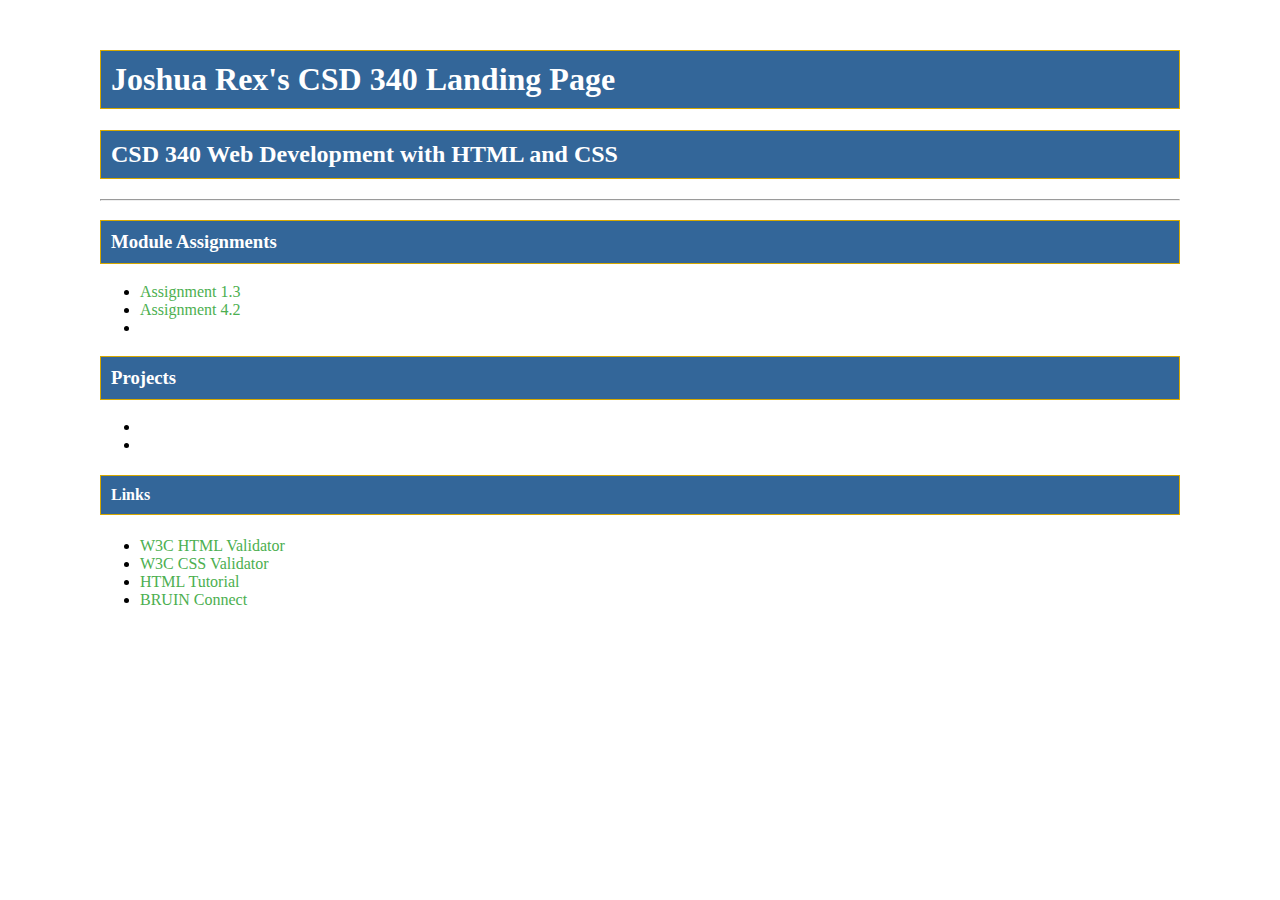
==== index.html @ 1be717fa "Forgot the landing page link lol" ====
<!DOCTYPE html>
<html lang='en'>
	<head>
		<title>Joshua Rex's CSD 340 Landing Page</title>
		<link href='site.css' type='text/css' rel='stylesheet' >
	</head>
	<body>
	<div id=”container”>
	<h1>Joshua Rex's CSD 340 Landing Page</h1>
	<h2>CSD 340 Web Development with HTML and CSS</h2>
	<hr>
	<h3>Module Assignments</h3>
	<ul>
		<li><a href="module-3/Rex_Mod3_3.html">Assignment 1.3</a></li>
		<li><a href="module-4/Rex_Mod4_2.html">Assignment 4.2</a></li>
		<li></li>
	</ul>
	<h3>Projects</h3>
	<ul>
		<!--<li><a href="">bioSite Project Home Page</a></li>-->
		<li></li>
		<li></li>
	</ul>
	<h4>Links</h4>
	<ul>
		<li><a href="https://validator.w3.org/">W3C HTML Validator</a></li>
		<li><a href="http://jigsaw.w3.org/css-validator/">W3C CSS Validator</a></li>
		<li><a href="https://www.w3schools.com/html/ ">HTML Tutorial</a></li>
		<li><a href="https://bruinconnect.bellevue.edu/ ">BRUIN Connect</a></li>
	</ul>
	</div>
	</body>
</html>
---- site.css ----
/* Setting margins */
body {
    margin-top: 50px;
    margin-left: 100px;
    margin-right: 100px;
}

/* Color scheme for headings */
h1, h2, h3, h4 {
    background-color: #336699;
    color: #FFFFFF;
    border: 1px solid #D6A800;
    padding: 10px;
}

/* Styling anchor tags */
a {
    color: #4CAF50;
    text-decoration: none;
}

/* Hover effect for anchor tags */
a:hover {
    color: #336699;
}

/* Styling visited anchor tags */
a:visited {
    color: #993366;
}
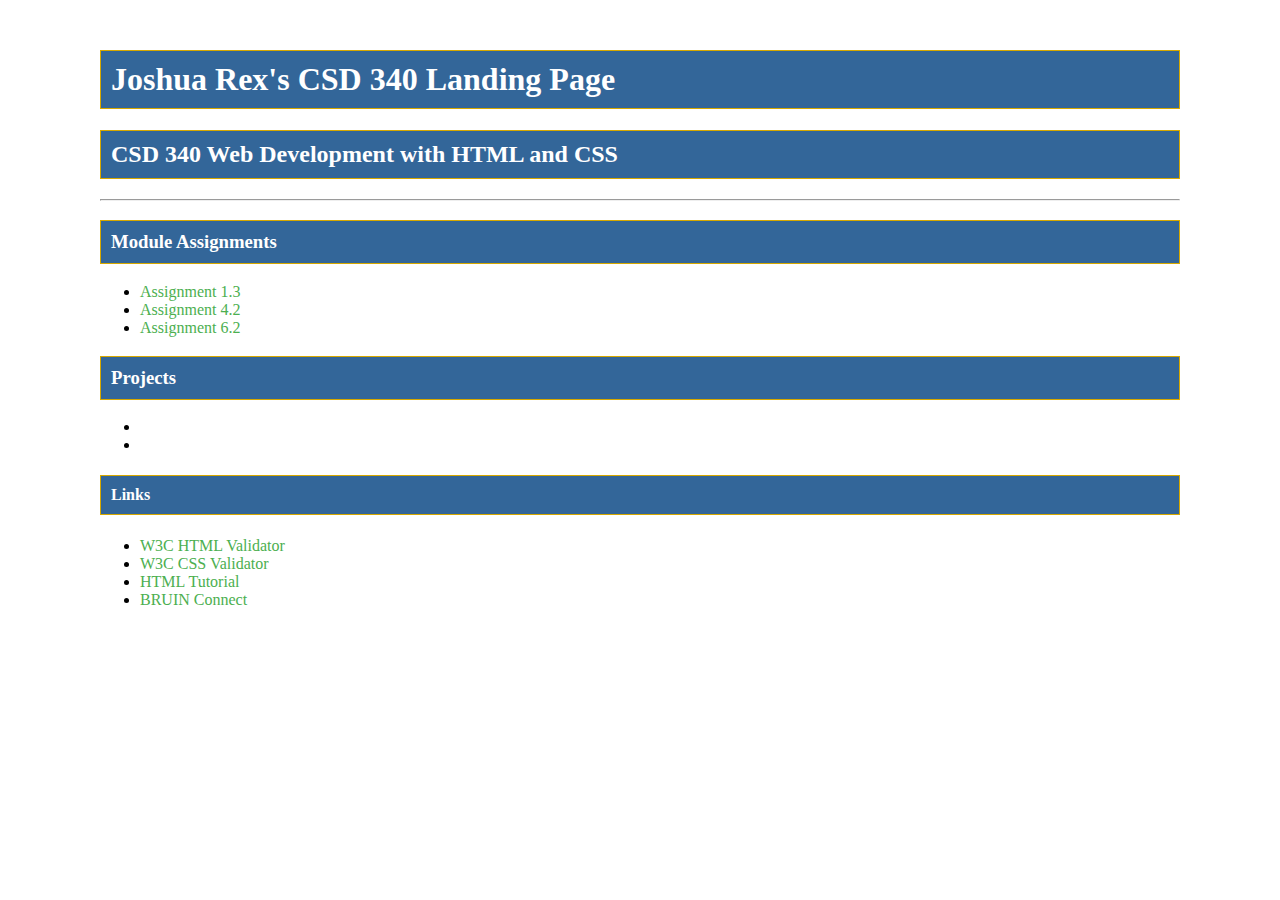
==== commit 49e64b26: "Module 6 Assignment" ====
--- a/index.html
+++ b/index.html
@@ -13,7 +13,7 @@
 	<ul>
 		<li><a href="module-3/Rex_Mod3_3.html">Assignment 1.3</a></li>
 		<li><a href="module-4/Rex_Mod4_2.html">Assignment 4.2</a></li>
-		<li></li>
+		<li><a href="module-6/Rex_Mod6_2.html">Assignment 6.2</a></li>
 	</ul>
 	<h3>Projects</h3>
 	<ul>
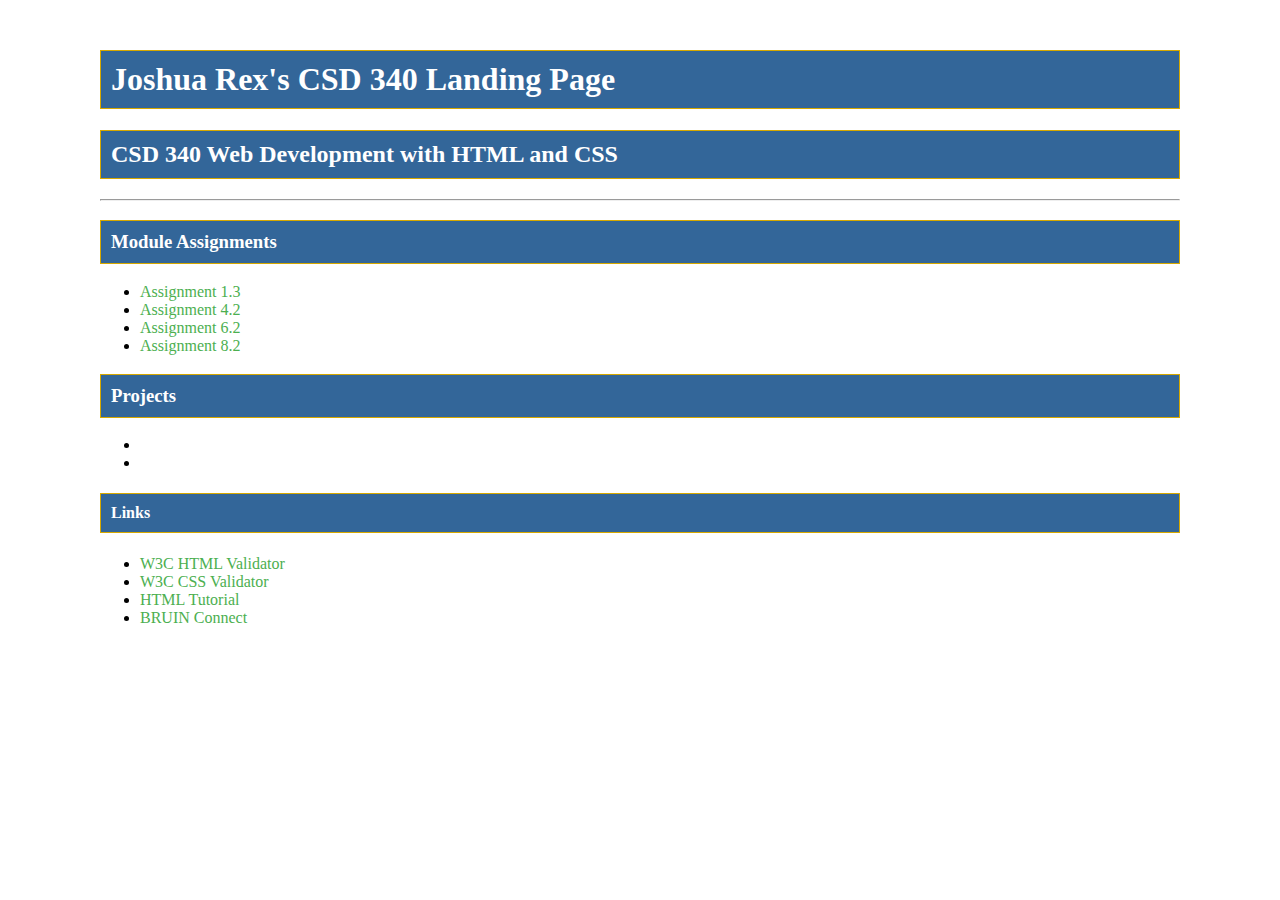
==== commit fc66541e: "Module 8" ====
--- a/index.html
+++ b/index.html
@@ -14,6 +14,7 @@
 		<li><a href="module-3/Rex_Mod3_3.html">Assignment 1.3</a></li>
 		<li><a href="module-4/Rex_Mod4_2.html">Assignment 4.2</a></li>
 		<li><a href="module-6/Rex_Mod6_2.html">Assignment 6.2</a></li>
+		<li><a href="module-8/Rex_Mod8_2.html">Assignment 8.2</a></li>
 	</ul>
 	<h3>Projects</h3>
 	<ul>
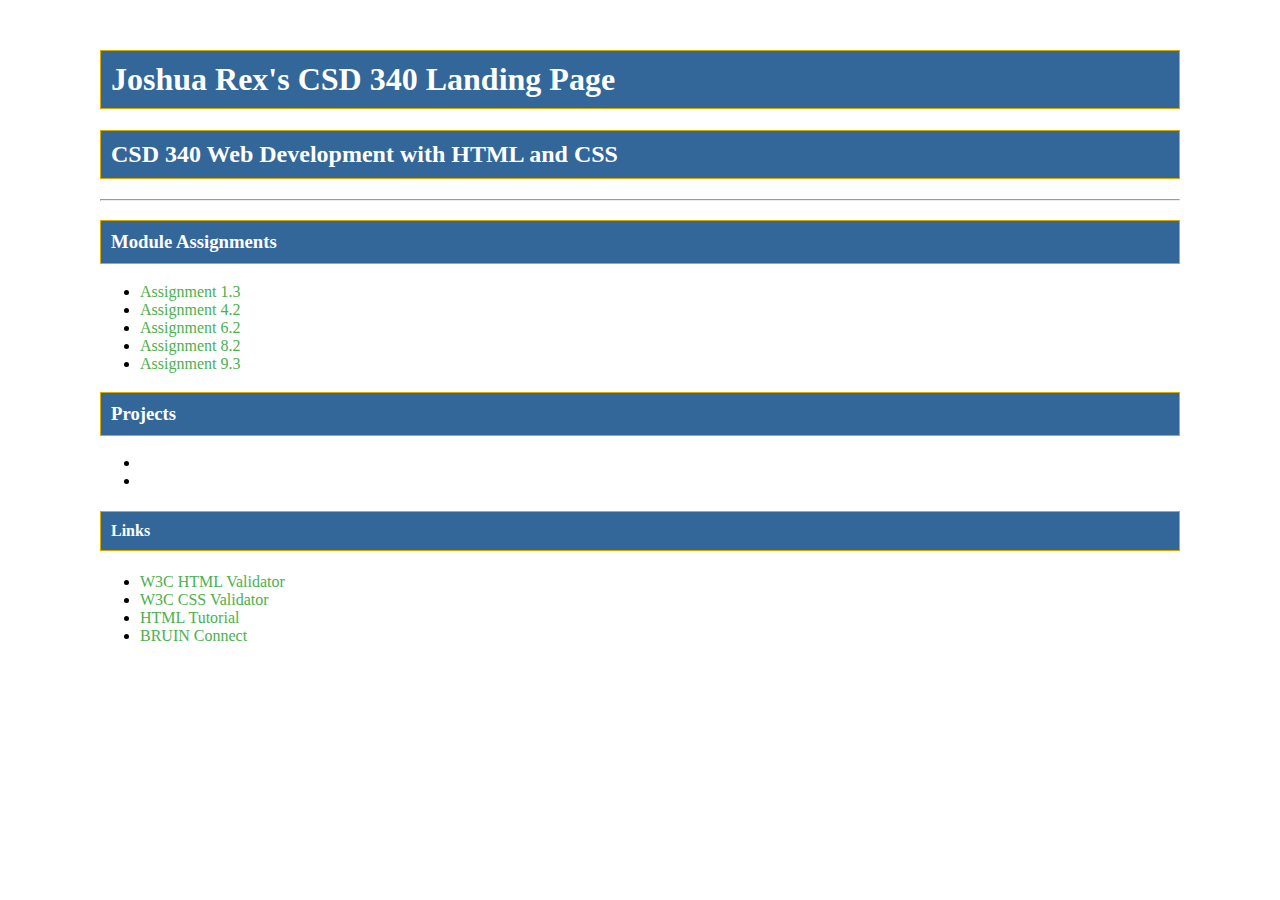
==== commit c5d23371: "Assignment 9.2" ====
--- a/index.html
+++ b/index.html
@@ -15,6 +15,7 @@
 		<li><a href="module-4/Rex_Mod4_2.html">Assignment 4.2</a></li>
 		<li><a href="module-6/Rex_Mod6_2.html">Assignment 6.2</a></li>
 		<li><a href="module-8/Rex_Mod8_2.html">Assignment 8.2</a></li>
+		<li><a href="module-9/Rex_Mod9_3.html">Assignment 9.3</a></li>
 	</ul>
 	<h3>Projects</h3>
 	<ul>
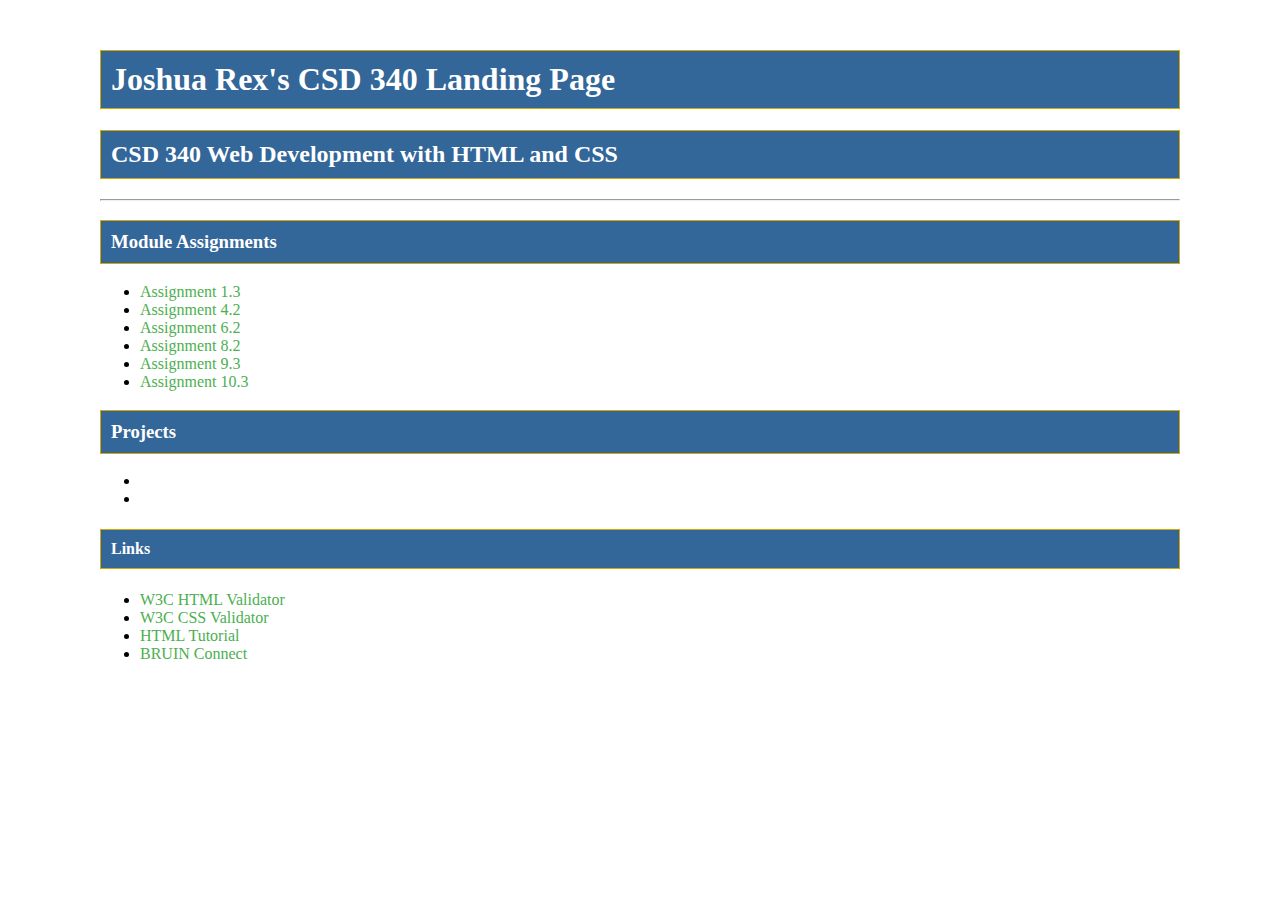
==== commit 6467279e: "Module 10" ====
--- a/index.html
+++ b/index.html
@@ -16,6 +16,7 @@
 		<li><a href="module-6/Rex_Mod6_2.html">Assignment 6.2</a></li>
 		<li><a href="module-8/Rex_Mod8_2.html">Assignment 8.2</a></li>
 		<li><a href="module-9/Rex_Mod9_3.html">Assignment 9.3</a></li>
+		<li><a href="module-10/Rex_Mod10_3.html">Assignment 10.3</a></li>
 	</ul>
 	<h3>Projects</h3>
 	<ul>
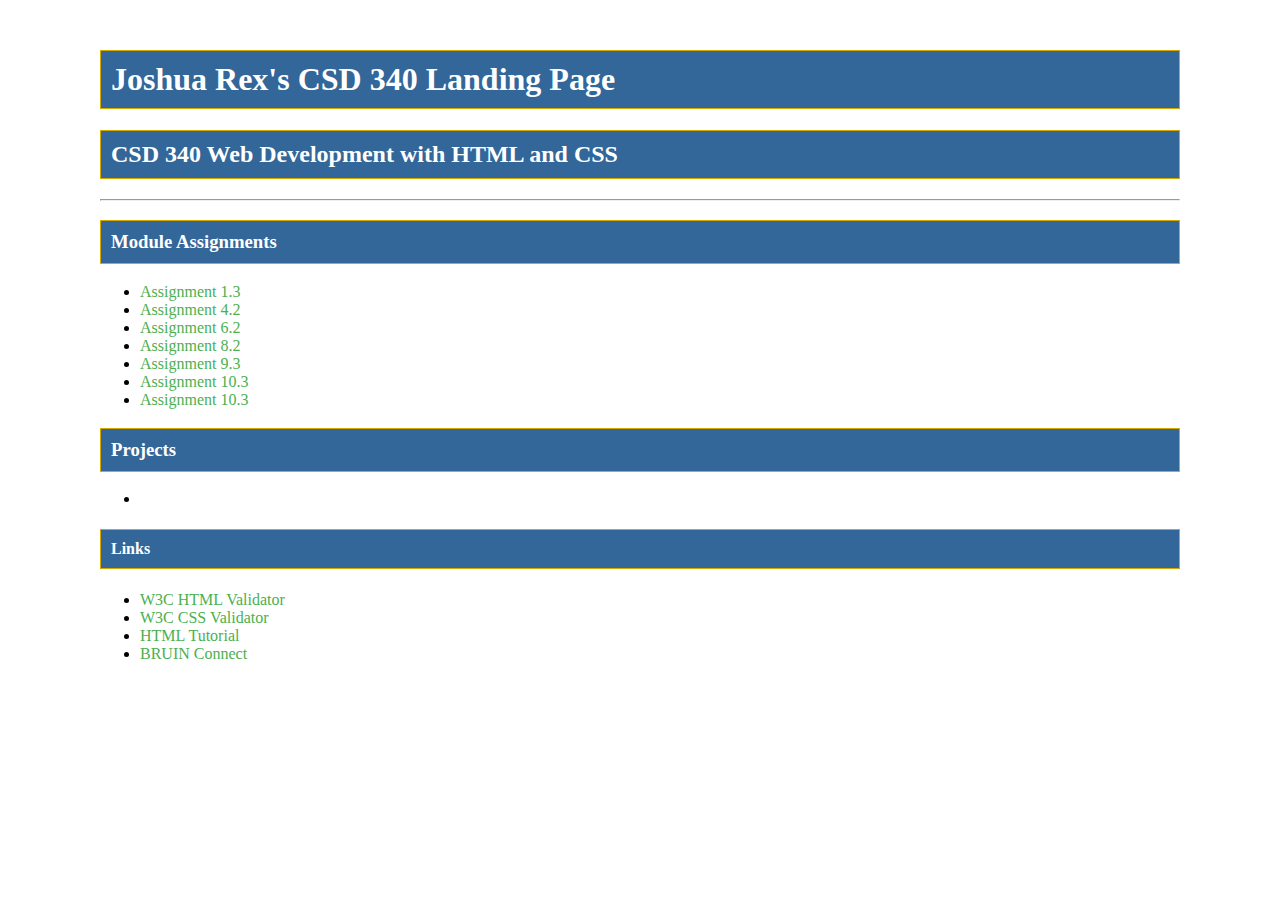
==== commit 640b0414: "Module 11" ====
--- a/index.html
+++ b/index.html
@@ -17,11 +17,11 @@
 		<li><a href="module-8/Rex_Mod8_2.html">Assignment 8.2</a></li>
 		<li><a href="module-9/Rex_Mod9_3.html">Assignment 9.3</a></li>
 		<li><a href="module-10/Rex_Mod10_3.html">Assignment 10.3</a></li>
+		<li><a href="module-11/Rex_Mod11_2.html">Assignment 10.3</a></li>
 	</ul>
 	<h3>Projects</h3>
 	<ul>
 		<!--<li><a href="">bioSite Project Home Page</a></li>-->
-		<li></li>
 		<li></li>
 	</ul>
 	<h4>Links</h4>
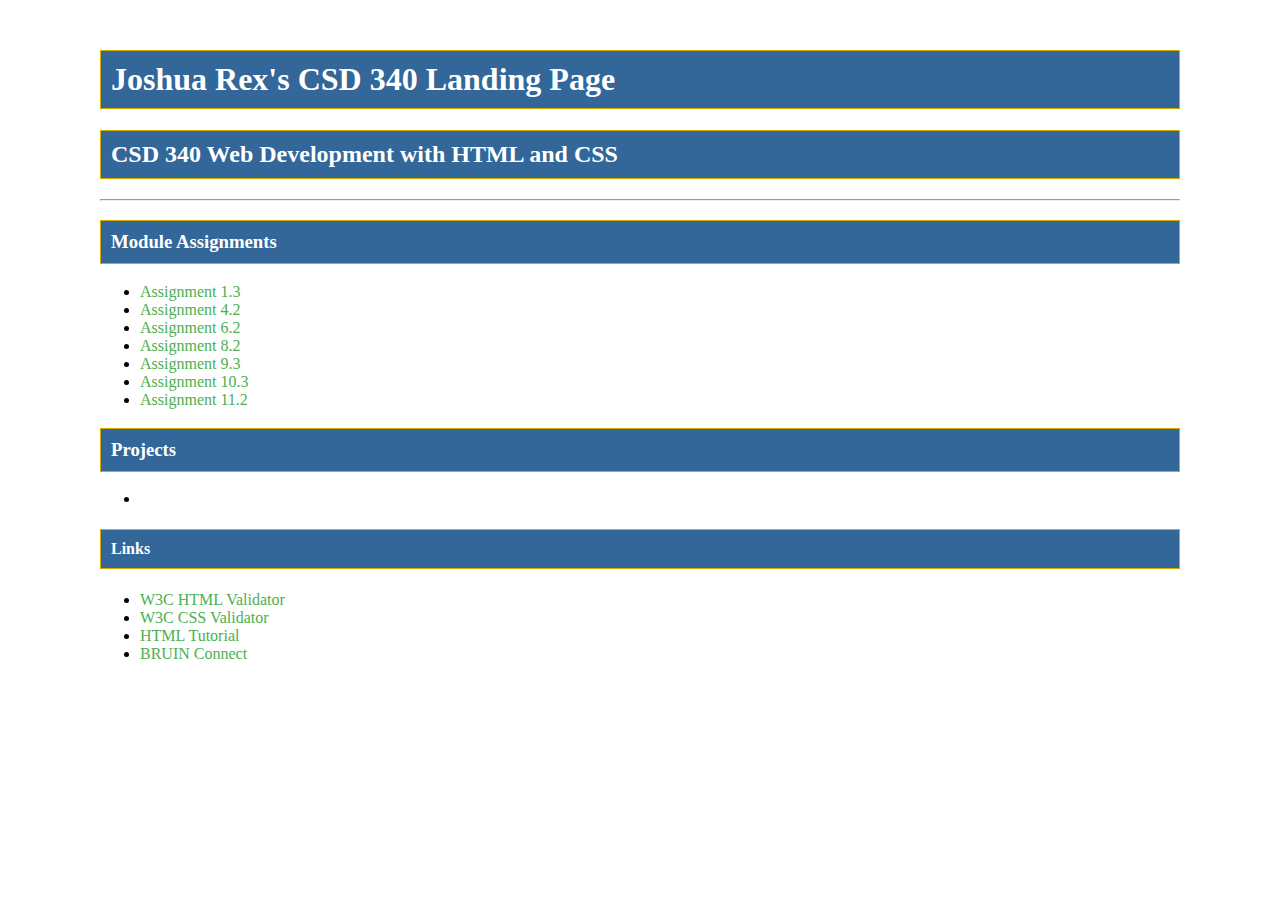
==== commit 03fa9bad: "Fixed link on index page" ====
--- a/index.html
+++ b/index.html
@@ -17,7 +17,7 @@
 		<li><a href="module-8/Rex_Mod8_2.html">Assignment 8.2</a></li>
 		<li><a href="module-9/Rex_Mod9_3.html">Assignment 9.3</a></li>
 		<li><a href="module-10/Rex_Mod10_3.html">Assignment 10.3</a></li>
-		<li><a href="module-11/Rex_Mod11_2.html">Assignment 10.3</a></li>
+		<li><a href="module-11/Rex_Mod11_2.html">Assignment 11.2</a></li>
 	</ul>
 	<h3>Projects</h3>
 	<ul>
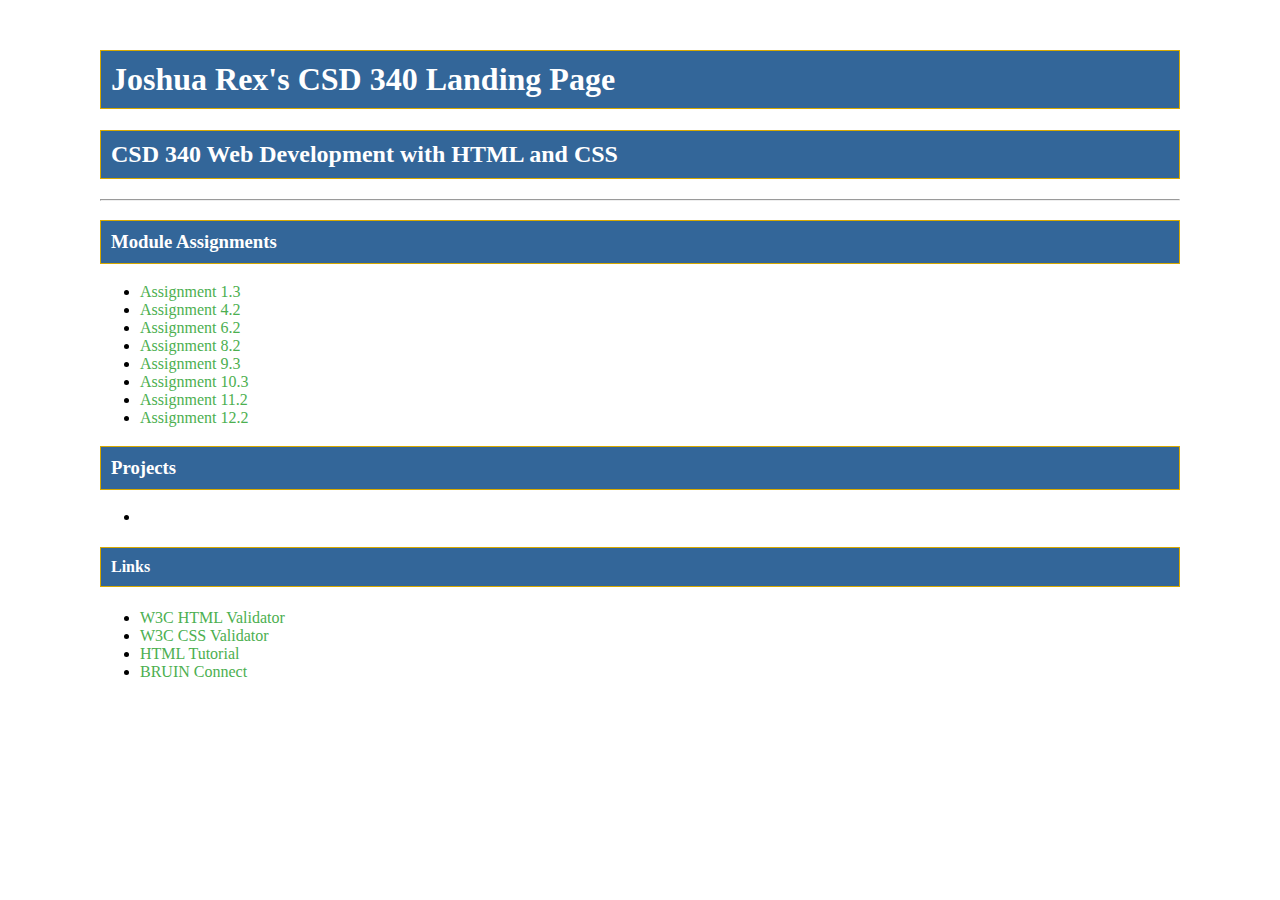
==== commit b45a12c0: "Module 12" ====
--- a/index.html
+++ b/index.html
@@ -18,6 +18,7 @@
 		<li><a href="module-9/Rex_Mod9_3.html">Assignment 9.3</a></li>
 		<li><a href="module-10/Rex_Mod10_3.html">Assignment 10.3</a></li>
 		<li><a href="module-11/Rex_Mod11_2.html">Assignment 11.2</a></li>
+		<li><a href="module-12/Rex_Mod12_2.html">Assignment 12.2</a></li>
 	</ul>
 	<h3>Projects</h3>
 	<ul>
